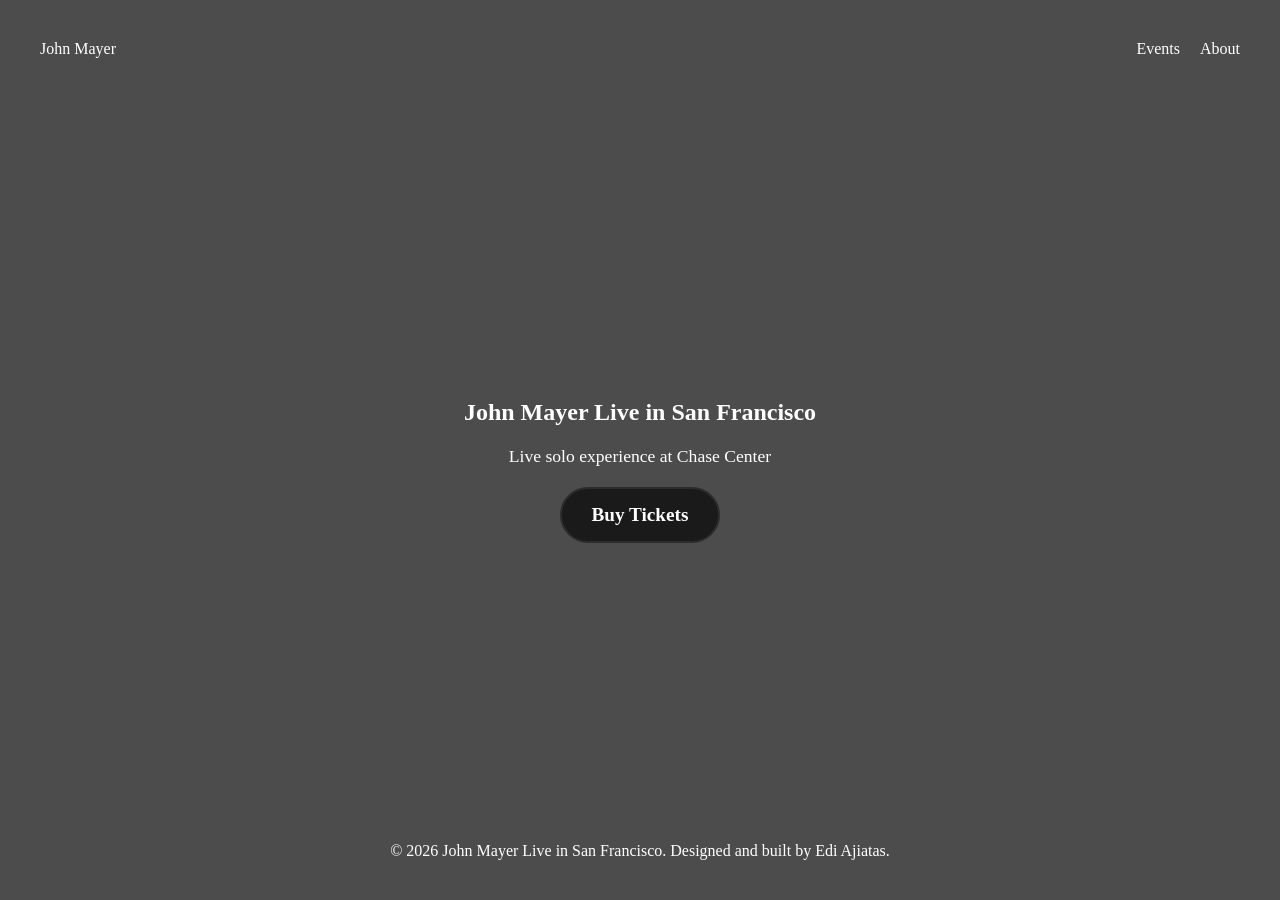
==== index.html @ 0a70e107 "first commit contains completed index.html with styling, started events.html (working on styling), a" ====
<!doctype html>
<html lang="en">
  <head>
    <meta charset="UTF-8" />
    <meta name="viewport" content="width=device-width, initial-scale=1.0" />
    <title>Home</title>
    <link rel="stylesheet" href="style.css" />
  </head>
  <body class="home-page">
    <!-- Home Page (Introduction to event center and featured events) -->

    <!-- Navigation Section -->
    <header>
      <nav class="main-nav" aria-label="Main Navigation">
        <a href="/" class="logo">John Mayer</a>
        <ul class="nav-list">
          <li><a href="events.html">Events</a></li>
          <li><a href="about.html">About</a></li>
        </ul>
      </nav>
    </header>

    <!-- Hero Section -->
    <section class="hero">
      <div class="hero-content">
        <h1>John Mayer Live in San Francisco</h1>
        <p class="main-text">
          Live solo experience at Chase Center
        </p>
        <a href="events.html" class="boton-elegante">Buy Tickets</a>
      </div>

        <footer class="footer">
      <p>
        © 2026 John Mayer Live in San Francisco. Designed and built by Edi
        Ajiatas.
      </p>
    </footer>
    </section>



  </body>
</html>
---- style.css ----
/* Global Styling */
* {
    padding: 0;
    margin: 0;
    box-sizing: border-box;
}

/* Header + Navigation */
header {
    position: fixed;
    top: 0;
    width: 100%;
    z-index: 10;
    padding: 40px;
}

.main-nav {
    display: flex;
    justify-content: space-between;
    align-items: center;
}

.main-nav .logo {
    text-decoration: none;
    color: white;
}

.main-nav .logo:hover {
    color: #E8A020;
}

.main-nav ul {
    display: flex;
    align-items: center;
    gap: 20px;
}

.main-nav ul li {
    list-style: none;
}

.main-nav ul li a {
    text-decoration: none;
    color: white;
}

.main-nav ul li a:hover {
    color: #E8A020;
}

/* Footer */
.home-page .footer {
    position: relative;
    z-index: 1;

    text-align: center;
    padding: 20px;
    color: white;
}

    /* Index.html Styling */

.home-page .hero {
    padding: 20px 40px;
    width: 100%;
    height: 100vh;

    background-image: url(https://media.cnn.com/api/v1/images/stellar/prod/230126163353-01-john-mayer-announces-acoustic-tour.jpg?c=16x9&q=h_653,w_1160,c_fill/f_avif);
    background-size: cover;
    background-position: center;

    color: white;

    position: relative;

    display: flex;
    flex-direction: column;
    justify-content: space-between;
}

.home-page .hero::before {
    content: "";
    position: absolute;
    inset: 0;
    background: black;
    opacity: 0.5;
    z-index: 0;
}

/* Hero content */
.home-page .hero-content {
    position: relative;
    z-index: 1;

    display: flex;
    flex-direction: column;
    align-items: center;
    gap: 20px;

    margin: auto 0;
    top: 50px
}

.hero-content p {
    font-size: 1.1em;
}

/* Button */
.boton-elegante {
    padding: 15px 30px;
    border: 2px solid #2c2c2c;
    background-color: #1a1a1a;
    color: #ffffff;
    font-size: 1.2rem;
    cursor: pointer;
    border-radius: 30px;
    transition: all 0.4s ease;
    outline: none;
    position: relative;
    overflow: hidden;
    font-weight: bold;
    text-decoration: none;
}

.boton-elegante::after {
    content: "";
    position: absolute;
    top: 0;
    left: 0;
    width: 100%;
    height: 100%;
    background: radial-gradient(
        circle,
        rgba(255, 255, 255, 0.25) 0%,
        rgba(255, 255, 255, 0) 70%
    );
    transform: scale(0);
    transition: transform 0.5s ease;
}

.boton-elegante:hover::after {
    transform: scale(4);
}

.boton-elegante:hover {
    border-color: #666666;
    background: #292929;
}

    /* Events.html Styling */
.events-page .hero {
    display: flex;
    align-items: center;
    padding: 20px;
    height: 100vh;
    padding-top: 140px;
    position: relative;
}

.events-page .hero .hero-content {
    display: flex;
    flex-direction: column;
    align-items: center;
    width: 100%;
    gap: 40px;
    position: relative;
    z-index: 1;
}

.events-page .hero .hero-content .date-times-wrapper {
    display: flex;
    gap: 80px;
}



.hero::before {
    content: "";
    position: absolute;
    inset: 0;

    background-image: url(https://images.pexels.com/photos/761543/pexels-photo-761543.jpeg);
    background-size: cover;
    background-position: center;

    filter: grayscale(100%);
    z-index: 0;
}

.hero::after {
    content: "";
    position: absolute;
    inset: 0;
    background: rgba(0,0,0,0.4);
}
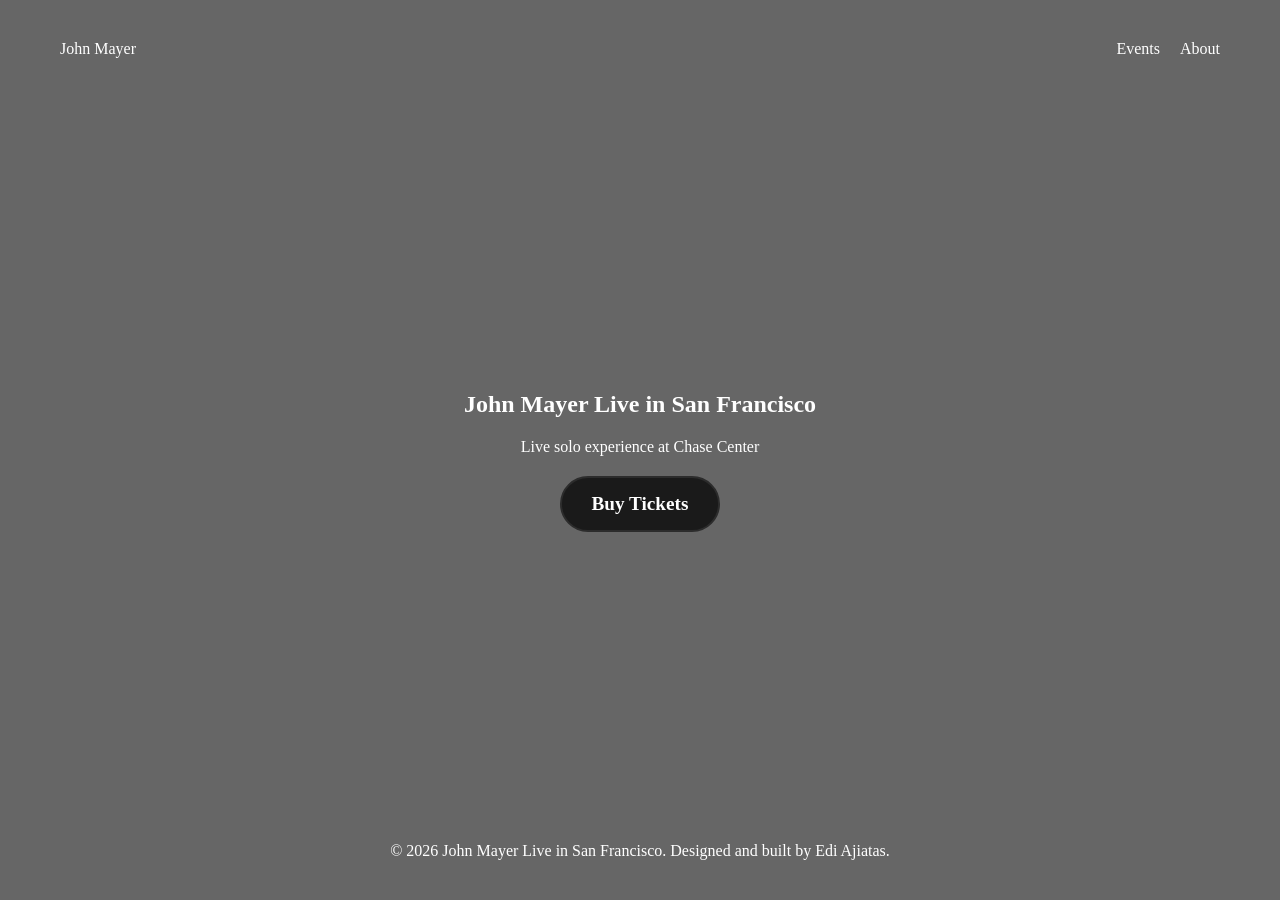
==== commit d27a2991: "completed about page" ====
--- a/index.html
+++ b/index.html
@@ -12,7 +12,7 @@
     <!-- Navigation Section -->
     <header>
       <nav class="main-nav" aria-label="Main Navigation">
-        <a href="/" class="logo">John Mayer</a>
+        <a href="index.html" class="logo">John Mayer</a>
         <ul class="nav-list">
           <li><a href="events.html">Events</a></li>
           <li><a href="about.html">About</a></li>
--- a/style.css
+++ b/style.css
@@ -1,17 +1,21 @@
-/* Global Styling */
+/* =========================
+   GLOBAL RESET
+========================= */
 * {
     padding: 0;
     margin: 0;
     box-sizing: border-box;
 }
 
-/* Header + Navigation */
+/* =========================
+   NAVIGATION (ALL PAGES)
+========================= */
 header {
     position: fixed;
     top: 0;
     width: 100%;
     z-index: 10;
-    padding: 40px;
+    padding: 40px 60px;
 }
 
 .main-nav {
@@ -20,12 +24,15 @@
     align-items: center;
 }
 
-.main-nav .logo {
+.main-nav .logo,
+.main-nav ul li a {
     text-decoration: none;
     color: white;
-}
-
-.main-nav .logo:hover {
+    transition: color 0.3s ease;
+}
+
+.main-nav .logo:hover,
+.main-nav ul li a:hover {
     color: #E8A020;
 }
 
@@ -39,73 +46,173 @@
     list-style: none;
 }
 
-.main-nav ul li a {
-    text-decoration: none;
-    color: white;
-}
-
-.main-nav ul li a:hover {
-    color: #E8A020;
-}
-
-/* Footer */
-.home-page .footer {
-    position: relative;
-    z-index: 1;
-
+/* =========================
+   FOOTER (ALL PAGES)
+========================= */
+.footer {
     text-align: center;
     padding: 20px;
     color: white;
-}
-
-    /* Index.html Styling */
-
-.home-page .hero {
-    padding: 20px 40px;
+    position: relative;
+    z-index: 1;
+}
+
+/* =========================
+   HERO BASE (ALL PAGES)
+========================= */
+.hero {
+    padding: 20px 60px;
     width: 100%;
     height: 100vh;
 
+    position: relative;
+    display: flex;
+    flex-direction: column;
+    justify-content: space-between;
+
+    color: white;
+}
+
+/* Dark overlay (ALL PAGES) */
+.hero::before {
+    content: "";
+    position: absolute;
+    inset: 0;
+    background: rgba(0,0,0,0.6);
+    z-index: 0;
+}
+
+/* Hero content (ALL PAGES) */
+.hero-content {
+    position: relative;
+    z-index: 1;
+
+    display: flex;
+    flex-direction: column;
+    align-items: center;
+    gap: 20px;
+    top: 40px;
+
+    margin: auto 0;
+}
+
+/* =========================
+   HOME PAGE
+========================= */
+.home-page .hero {
     background-image: url(https://media.cnn.com/api/v1/images/stellar/prod/230126163353-01-john-mayer-announces-acoustic-tour.jpg?c=16x9&q=h_653,w_1160,c_fill/f_avif);
     background-size: cover;
     background-position: center;
-
-    color: white;
-
-    position: relative;
-
-    display: flex;
-    flex-direction: column;
+}
+
+/* =========================
+   EVENTS PAGE
+========================= */
+.events-page .hero {
+    background-image: url(https://cloudfront-us-east-1.images.arcpublishing.com/advancelocal/IITWWUKWVRBXLANVBY2Z54MR5I.JPG);
+    background-size: cover;
+    background-position: center;
+}
+
+/* Events layout */
+.events-page .date-times-wrapper {
+    width: 500px;
+    display: flex;
+    flex-direction: column;
+    padding: 20px;
+    gap: 20px;
+    color: rgb(185, 185, 185);
+}
+
+.events-page .date-times-wrapper a {
+    color: gray;
+    text-decoration: none;
+}
+
+.events-page .date-times {
+    display: flex;
+    justify-content: space-evenly;
+    padding: 20px;
+}
+
+.date-times:hover .date,
+.date-times:hover .time {
+    color: white;
+}
+
+/* Button hover */
+.events-page .btn-container .btn:hover {
+    color: white;
+}
+
+/* =========================
+   ABOUT PAGE
+========================= */
+.about-page .hero {
+    background-color: #111;
+    background-image: url(https://www.mercurynews.com/wp-content/uploads/2019/10/BNG-L-WARFANS-1006-38.jpg);
+    background-size: cover;
+    background-position: center;
+}
+
+.about-page .hero .hero-content {
+    display: flex;
+    flex-direction: row;
+    align-items: center;
     justify-content: space-between;
 }
 
-.home-page .hero::before {
-    content: "";
-    position: absolute;
-    inset: 0;
-    background: black;
-    opacity: 0.5;
-    z-index: 0;
-}
-
-/* Hero content */
-.home-page .hero-content {
-    position: relative;
-    z-index: 1;
-
-    display: flex;
-    flex-direction: column;
-    align-items: center;
-    gap: 20px;
-
-    margin: auto 0;
-    top: 50px
-}
-
-.hero-content p {
-    font-size: 1.1em;
-}
-
-/* Button */
+.about-page .hero .hero-content .main-text {
+    display: flex;
+    flex-direction: column;
+    width: 800px;
+    height: 250px;
+    line-height: 30px;
+    gap: 40px;
+}
+
+.form h2 {
+  margin-bottom: 10px;
+  color: white;
+}
+
+.form {
+  padding: 20px;
+  border-radius: 12px;
+  display: flex;
+  flex-direction: column;
+  gap: 15px;
+  color: white;
+  width: 100%;
+  max-width: 500px;
+}
+
+.form-group {
+  display: flex;
+  flex-direction: column;
+  gap: 5px;
+}
+
+input, textarea {
+  padding: 10px;
+  border: none;
+  border-radius: 6px;
+  outline: none;
+}
+
+.about-page .btn {
+  padding: 12px;
+  background: #E8A020;
+  border: none;
+  border-radius: 6px;
+  cursor: pointer;
+  font-weight: bold;
+  margin-top: 10px;
+}
+
+/* =========================
+   BUTTON (GLOBAL)
+========================= */
 .boton-elegante {
     padding: 15px 30px;
     border: 2px solid #2c2c2c;
@@ -115,7 +222,6 @@
     cursor: pointer;
     border-radius: 30px;
     transition: all 0.4s ease;
-    outline: none;
     position: relative;
     overflow: hidden;
     font-weight: bold;
@@ -125,10 +231,7 @@
 .boton-elegante::after {
     content: "";
     position: absolute;
-    top: 0;
-    left: 0;
-    width: 100%;
-    height: 100%;
+    inset: 0;
     background: radial-gradient(
         circle,
         rgba(255, 255, 255, 0.25) 0%,
@@ -145,52 +248,4 @@
 .boton-elegante:hover {
     border-color: #666666;
     background: #292929;
-}
-
-    /* Events.html Styling */
-.events-page .hero {
-    display: flex;
-    align-items: center;
-    padding: 20px;
-    height: 100vh;
-    padding-top: 140px;
-    position: relative;
-}
-
-.events-page .hero .hero-content {
-    display: flex;
-    flex-direction: column;
-    align-items: center;
-    width: 100%;
-    gap: 40px;
-    position: relative;
-    z-index: 1;
-}
-
-.events-page .hero .hero-content .date-times-wrapper {
-    display: flex;
-    gap: 80px;
-}
-
-
-
-.hero::before {
-    content: "";
-    position: absolute;
-    inset: 0;
-
-    background-image: url(https://images.pexels.com/photos/761543/pexels-photo-761543.jpeg);
-    background-size: cover;
-    background-position: center;
-
-    filter: grayscale(100%);
-    z-index: 0;
-}
-
-.hero::after {
-    content: "";
-    position: absolute;
-    inset: 0;
-    background: rgba(0,0,0,0.4);
-}
-
+}
